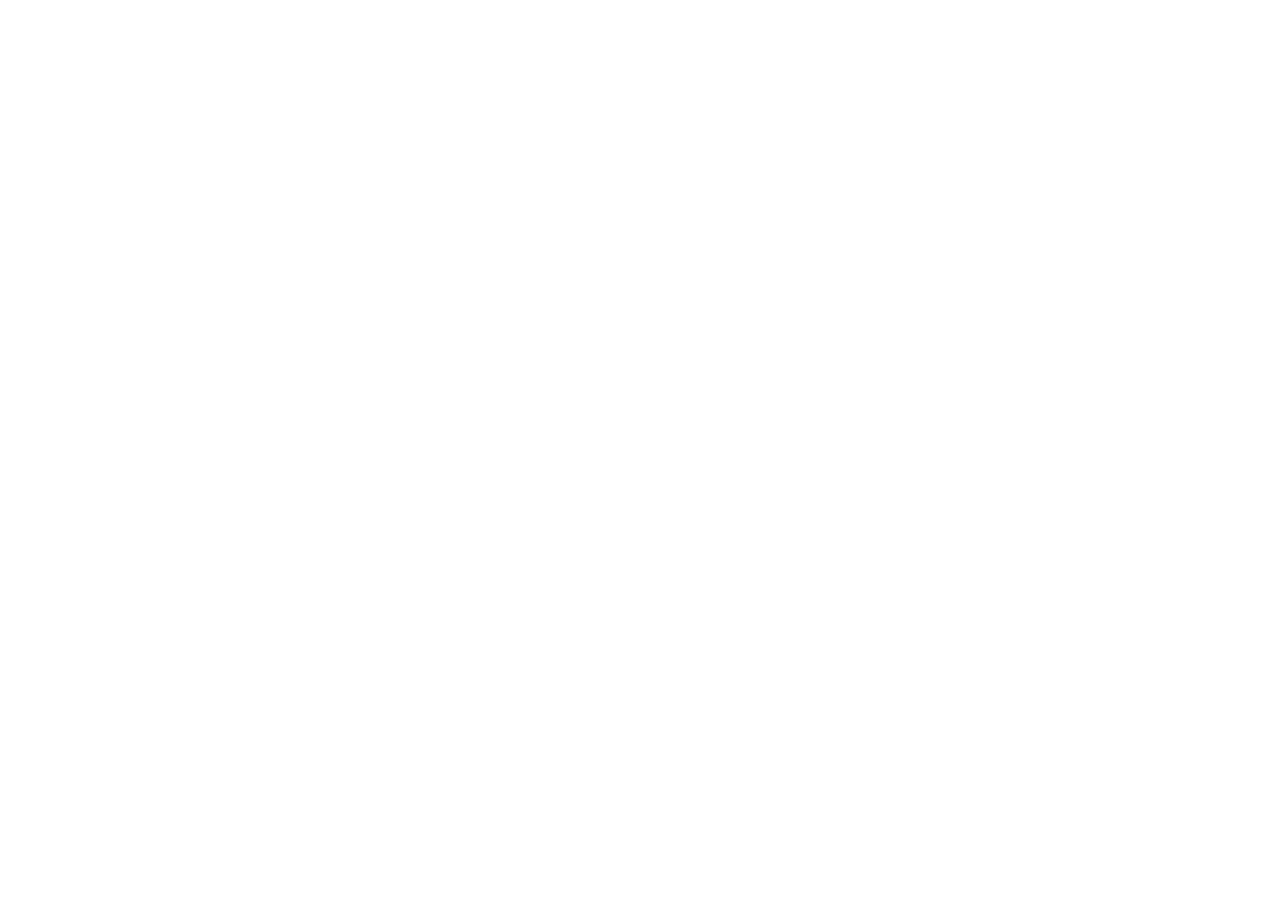
==== index.html @ adda3762 "Create index.html" ====
<!DOCTYPE html>
<html lang="en-us">
<head>
<title>HTML Fundamentals</title>
<meta name="Author" content="Dk. Vitus" />
<meta name="Description" content="Course teaching the basics of HTML markup" />
<meta name="keywords" lang="en-us" content="DkVitus, HTML, Vi2sDk" />
<meta http-equiv="Content-type" content="text/html;charset=UTF-8" /> 

</head>
<body>







</body>
</html>
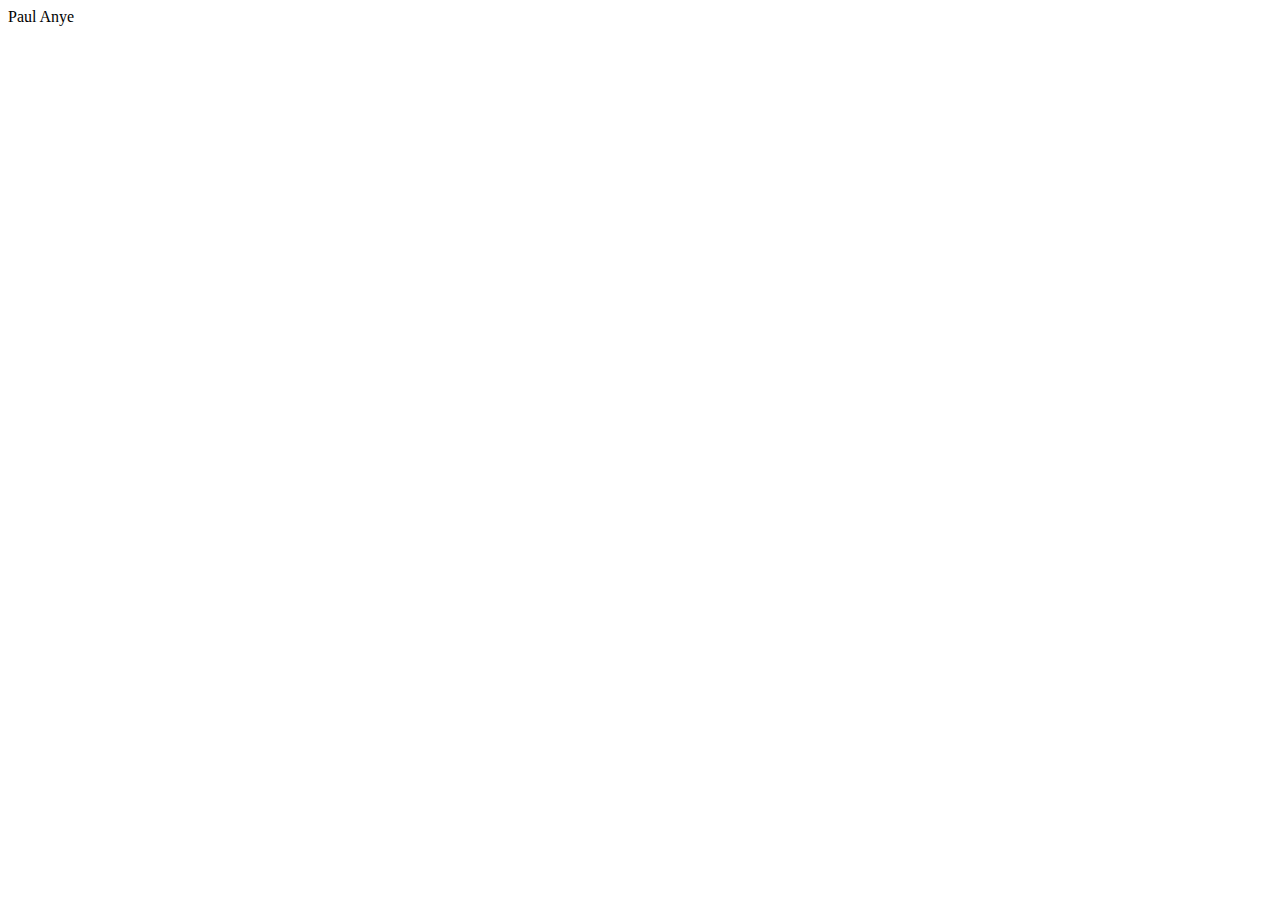
==== commit bb8b13d4: "Update index.html" ====
--- a/index.html
+++ b/index.html
@@ -9,7 +9,7 @@
 
 </head>
 <body>
-
+  Paul Anye
 
 
 
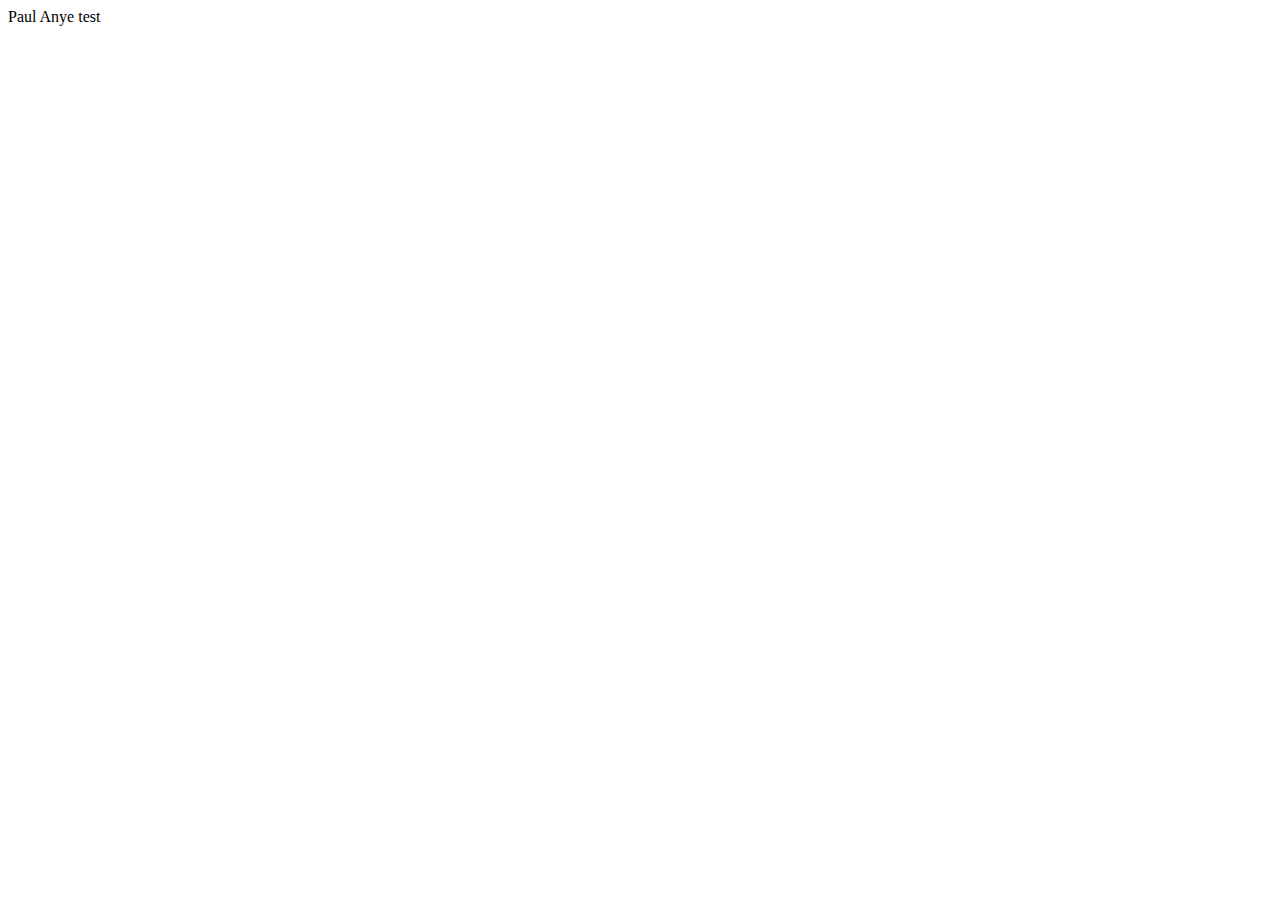
==== commit 1af06173: "added test" ====
--- a/index.html
+++ b/index.html
@@ -11,7 +11,7 @@
 <body>
   Paul Anye
 
-
+  test
 
 
 
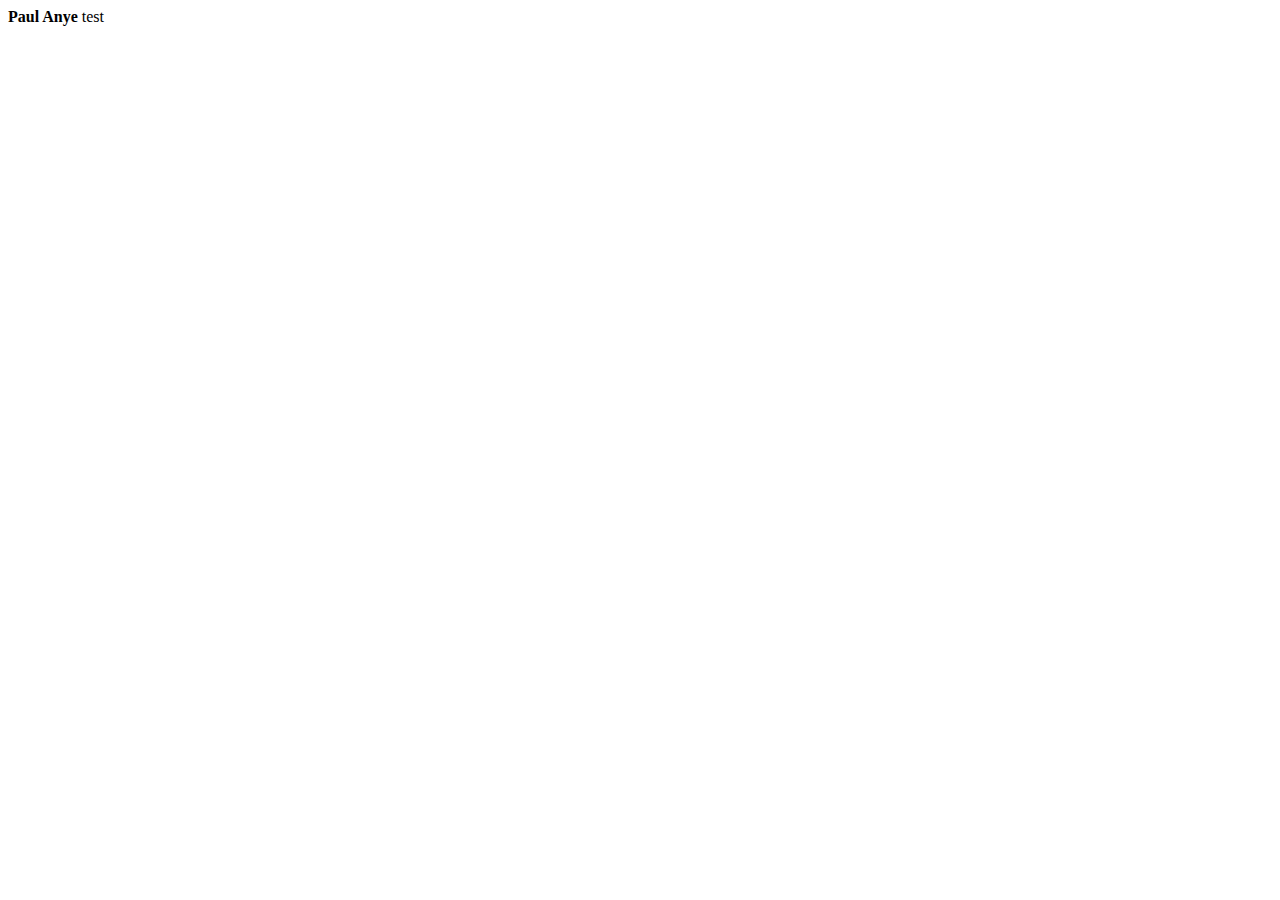
==== commit f7df34f2: "Add strong" ====
--- a/index.html
+++ b/index.html
@@ -9,7 +9,9 @@
 
 </head>
 <body>
-  Paul Anye
+  <strong>
+   Paul Anye 
+  </strong>
 
   test
 
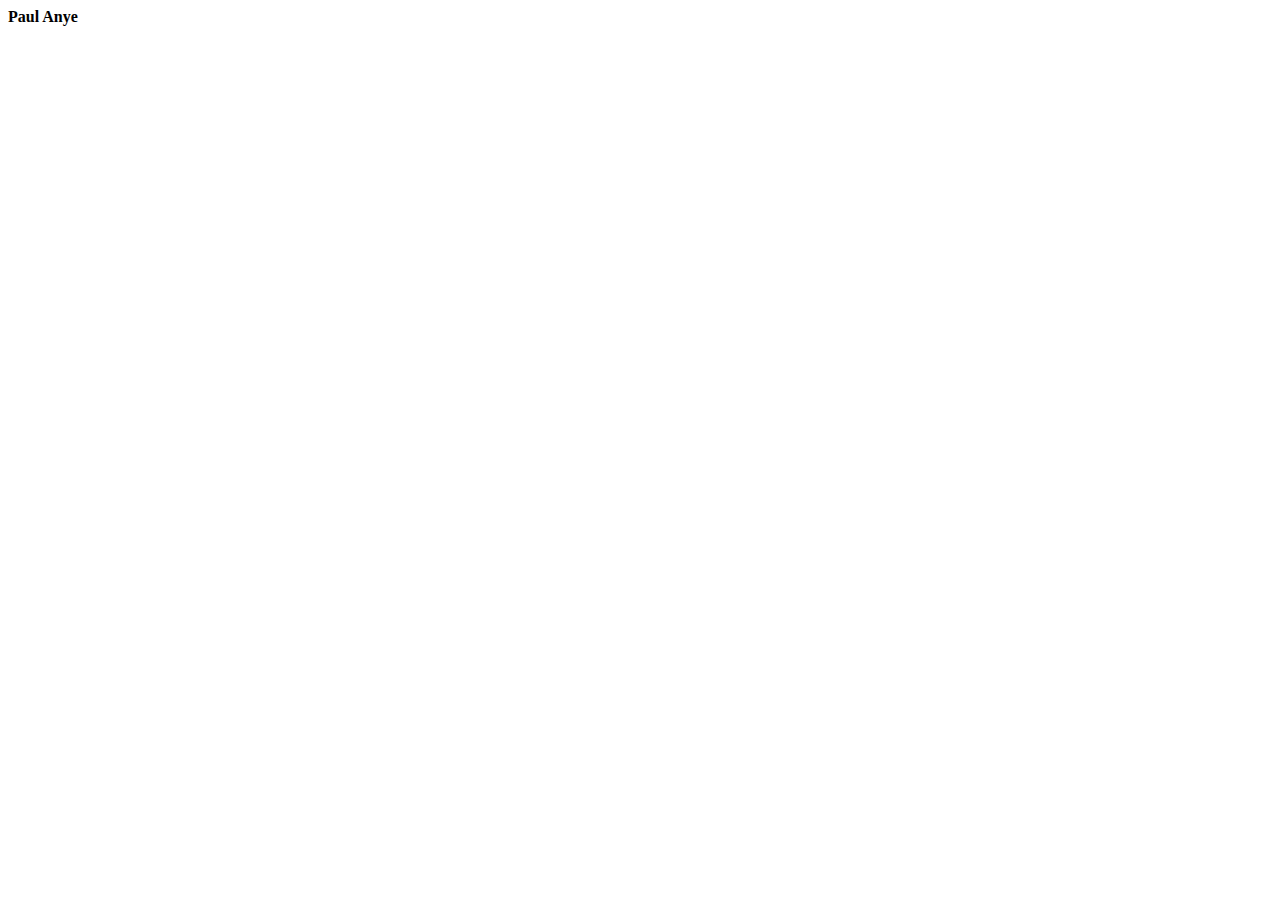
==== commit 7ace598a: "Take out test" ====
--- a/index.html
+++ b/index.html
@@ -13,7 +13,7 @@
    Paul Anye 
   </strong>
 
-  test
+  
 
 
 
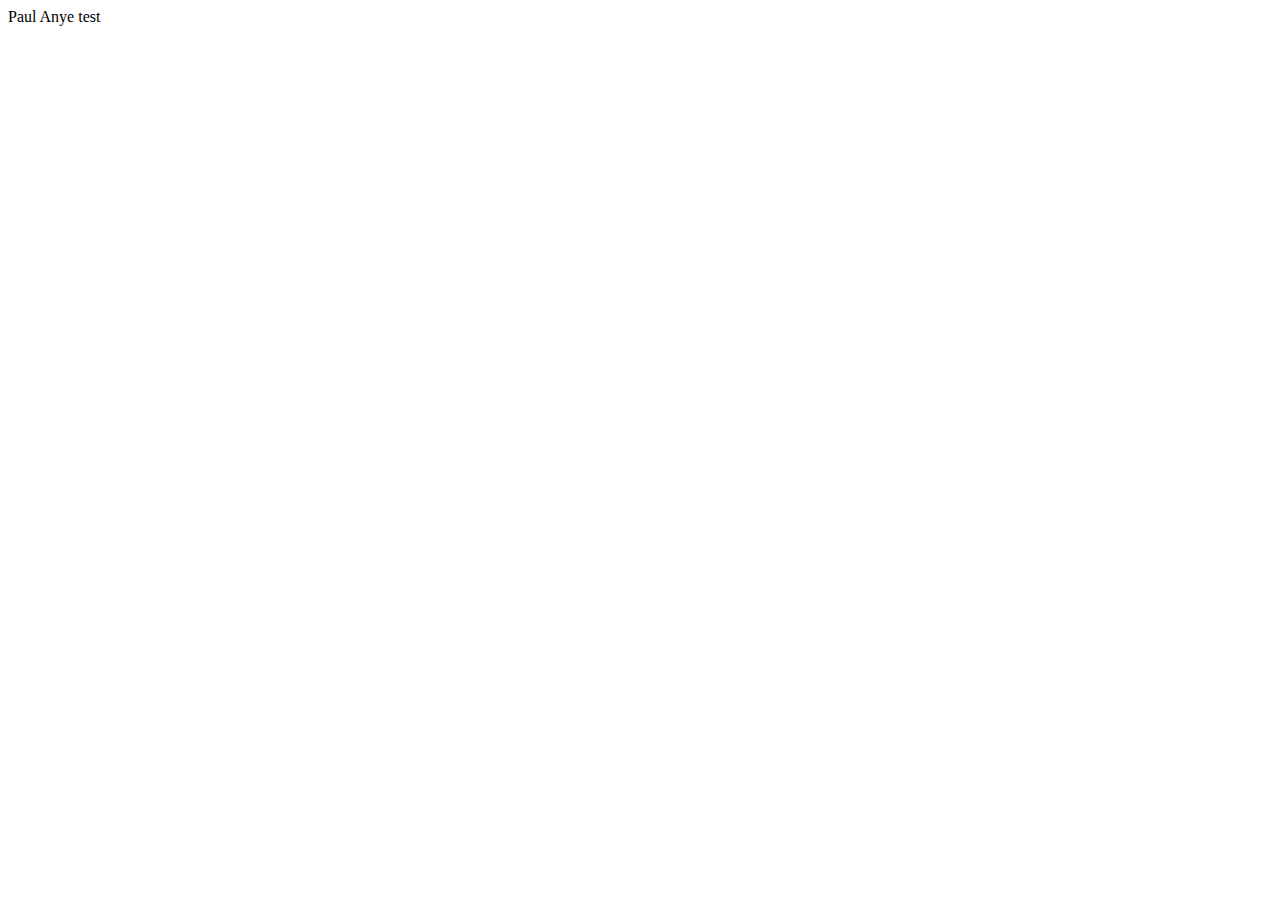
==== commit 112a42e7: "Dk" ====
--- a/index.html
+++ b/index.html
@@ -9,11 +9,9 @@
 
 </head>
 <body>
-  <strong>
-   Paul Anye 
-  </strong>
+  Paul Anye
 
-  
+  test
 
 
 
